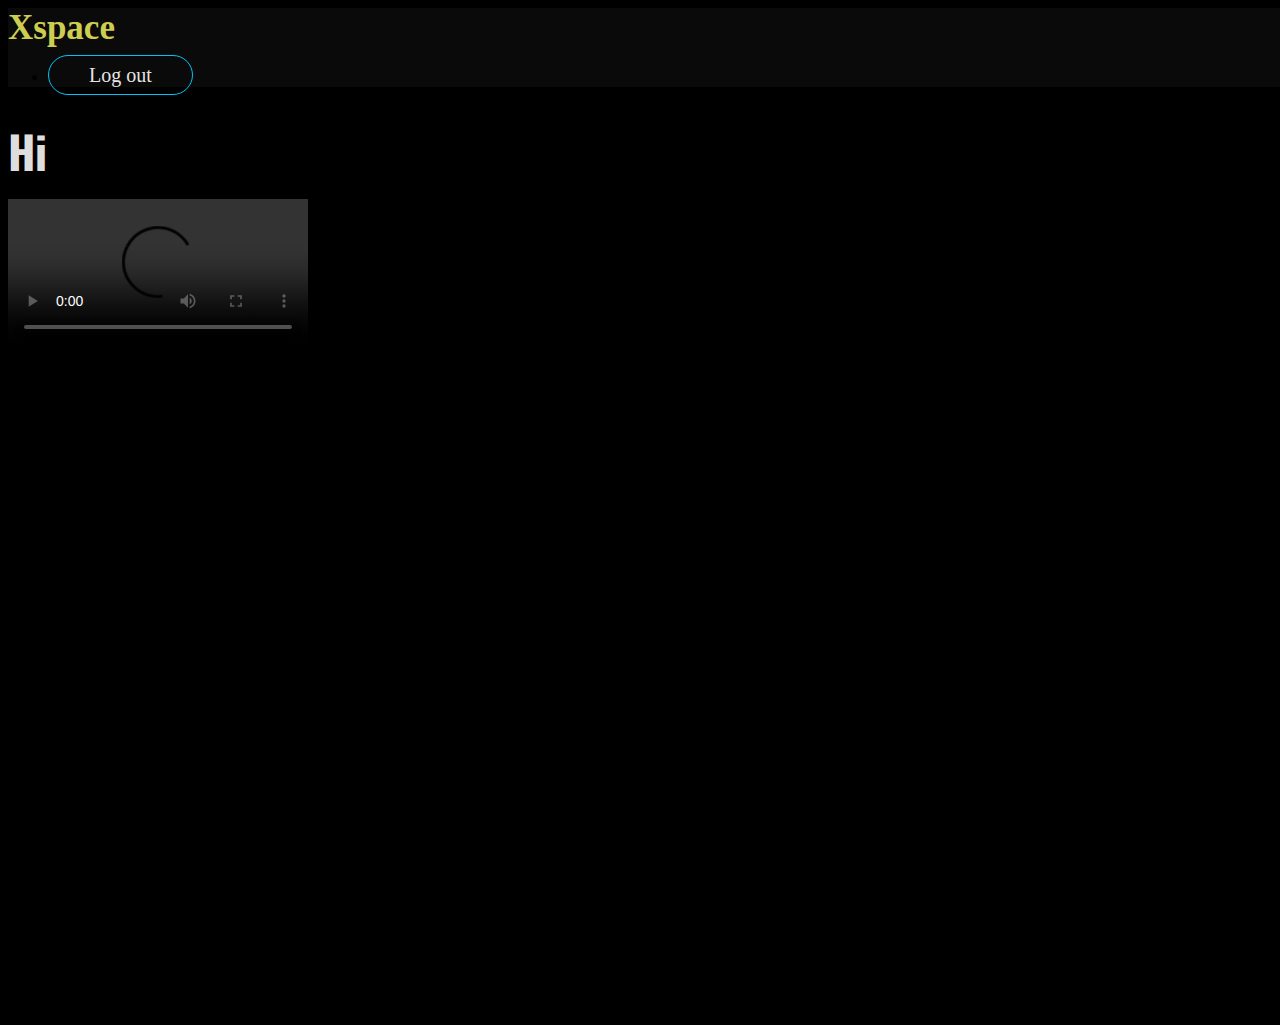
==== home.html @ c932e9ea "first commit" ====
<!DOCTYPE html>
<html lang="en">

<head>
    <meta charset="UTF-8">
    <meta http-equiv="X-UA-Compatible" content="IE=edge">
    <meta name="viewport" content="width=device-width, initial-scale=1.0">
    <title>Xspace</title>

    <link rel="stylesheet" href="https://cdnjs.cloudflare.com/ajax/libs/font-awesome/6.1.2/css/all.min.css"
        integrity="sha512-1sCRPdkRXhBV2PBLUdRb4tMg1w2YPf37qatUFeS7zlBy7jJI8Lf4VHwWfZZfpXtYSLy85pkm9GaYVYMfw5BC1A=="
        crossorigin="anonymous" referrerpolicy="no-referrer" />
    <link rel="stylesheet" href="https://cdnjs.cloudflare.com/ajax/libs/font-awesome/4.7.0/css/font-awesome.min.css">

    <link rel='stylesheet' href='https://cdn.jsdelivr.net/npm/bootstrap-icons@1.7.2/font/bootstrap-icons.css'>
    <link href="https://cdn.jsdelivr.net/npm/bootstrap@5.1.3/dist/css/bootstrap.min.css" rel="stylesheet"
        integrity="sha384-1BmE4kWBq78iYhFldvKuhfTAU6auU8tT94WrHftjDbrCEXSU1oBoqyl2QvZ6jIW3" crossorigin="anonymous">
    <link rel="stylesheet" href="css/style.css">


    <!-- fonts -->
    <link rel="preconnect" href="https://fonts.googleapis.com">
    <link rel="preconnect" href="https://fonts.gstatic.com" crossorigin>
    <link href="https://fonts.googleapis.com/css2?family=Oswald:wght@300;400;500;600;700&display=swap" rel="stylesheet">
</head>

<body>

    <nav class="navbar navbar-expand-lg bg-gradient">
        <div class="w-75  m-auto">
            <div class="d-flex justify-content-lg-evenly align-items-center">
                <div class="x-space-div">
                    <a class="navbar-brand text-light" href="#">Xspace</a><i class="fa-solid fa-user-astronaut"></i>
                </div>
                 
                <div class="collapse navbar-collapse" id="navbarSupportedContent">
                    <ul class="navbar-nav ms-auto">
                        <li class="nav-item x-space-btn mt-3">
                            <a onclick="logout()" class="nav-link btn px-4 btn-blue" href="index.html">Log out</a>
                        </li>
                    </ul>
                </div>
            </div>
        </div>
    </nav>

    <div class="home">
        <div class="container">
            <div class="my-5 mx-auto">
                <h1 id="welcomeName">Hi</h1>
            </div>
            <video controls autoplay id="myVideo">
                <source src="img/SpaceX Crew-5 mission launches to space station, booster nails landing.mp4"
                    type="video/mp4">
            </video>
        </div>
    </div>


    <script src="Js/main.js"></script>
</body>

</html>
---- css/style.css ----
body {
    color: #000;
    overflow-x: hidden;
    height: 100%;
    background-color: #000;
    background-image: url(../img/giiiiiiiiiiif.gif);
    background-repeat: repeat;
    background-position: cover;
    width: 100%;
    height: 100%;
}
.bg-gradient{
    background-color: #0a0a0a !important;
}
h1 {
    font-size: 45px;
    font-weight: 900;
    color: #e0dddd !important;
    font-family: 'Oswald', sans-serif;
}
a{
    padding: 0;
    margin: 0;
}
h1, h2, h3, h4, h5, h6 {
    margin-bottom: 15px;
}
.x-space-div a{
    font-size: 35px;
    font-weight: 900;
    color: #549adf!important;
    color: #cdcd51!important;

}
.x-space-subtitle{
   /*  color: #549adf !important; */
    color: #cdcd51 !important;

}
.x-space-btn a{
    font-size: 20px;
    margin-bottom: 20px;
    color: #549adf !important;
    color: #e6e3e3 !important;
}

.x-space-btn:hover a{
    font-size: 20px;
    margin-bottom: 20px;
    color: #549db2 !important;
    color: #cdcd51 !important;
}
.x-space-div i{
    font-size: 30px !important;
    color: #e0dddd !important;
}
.container{
    width: 85%;
    height: 100vh !important;
}

input, textarea {
    background-color: #F3E5F5;
    border-radius: 50px !important;
    padding: 12px 15px 12px 15px !important;
    width: 100%;
    box-sizing: border-box;
    border: none;
    border: 1px solid #F3E5F5;
    font-size: 16px !important;
    color: #000 !important;
    font-weight: 400;
}
.space-icon{
    text-align: center;
    font-size: 4.5rem;
    color: #c2cef7;
}

input:focus, textarea:focus {
    -moz-box-shadow: none !important;
    -webkit-box-shadow: none !important;
    box-shadow: none !important;
    border: 3px solid #00c3f9;
    background-color: #000 !important;
    color: #fff !important;
    outline-width: 0;
    font-weight: 400;
}
.form-control {
    border:#000;
    background-color: #c2cef7;
}
a{
    text-decoration: none !important;
}

button:focus {
    -moz-box-shadow: none !important;
    -webkit-box-shadow: none !important;
    box-shadow: none !important;
    outline-width: 0;
}

.card {
    border-radius: 0;
    border: none;
    background-color: #000 !important;
    color: #fff !important;
    
    
}

.card1 {
    width: 50%;
    padding: 40px 30px 10px 30px;
    border: #00c3f9 1px solid !important;
    border-radius: 40px !important;
}

.card2 {
    width: 50%;
    background: url(../img/original-2a7a6e02d99d870b3ea0982657ba3cce.gif);
    background-size: 100%;
    background-position: 50%;
    background-repeat: no-repeat;
    border: #00c3f9 1px solid !important;
    border-radius: 40px !important;

} 
.msg-info{
font-size: 20px;
}
.x-space{
    color: #00c3f9;
}
.heading {
    margin-bottom: 60px !important;
}

::placeholder {
    color: #000 !important;
    opacity: 1;
}

:-ms-input-placeholder {
    color: #000 !important;
}

::-ms-input-placeholder {
    color: #000 !important;
}

.form-control-label {
    font-size: 12px;
    margin-left: 15px;
}

.msg-info {
    padding-left: 15px;
    margin-bottom: 30px;
}

.btn-color {
    border-radius: 50px;
    color: #fff;
    background-image: linear-gradient(to right, #0138ff, #048ad399);
    padding: 15px;
    cursor: pointer;
    border: none ;
    margin-top: 40px;
    transition: all 1s ;
}
.forget:hover{
    text-decoration: underline;
}

.btn-color:hover {
    color: #fff;
    background-position: linear-gradient(to left, #0138ff, #048ad399);

}


.btn-blue {
    border-radius: 50px;
    background-color: transparent;
    padding: 8px 40px;
    cursor: pointer;
    border: #00c3f9 1px solid !important;
   /*  border: #cdcd51 1px solid !important;*/
} 

.btn-blue a{
    color: #00c3f9;
}

.btn-blue:hover a{
    color: #00c3f9;
}

a {
    color: #000;
}

a:hover {
    color: #000;
}

.bottom {
    width: 100%;
    margin-top: 50px !important;
}

.sm-text {
    font-size: 15px;
}

@media screen and (max-width: 992px) {
    .card1 {
        width: 100%;
        padding: 40px 30px 10px 30px;
    }

    .card2 {
        width: 100%;
    }

    .right {
        margin-top: 100px !important;
        margin-bottom: 100px !important;
    }
}

@media screen and (max-width: 768px) {
    .container {
        padding: 10px !important;
    }

    .card2 {
        padding: 50px;
    }

    .right {
        margin-top: 50px !important;
        margin-bottom: 50px !important;
    }
}
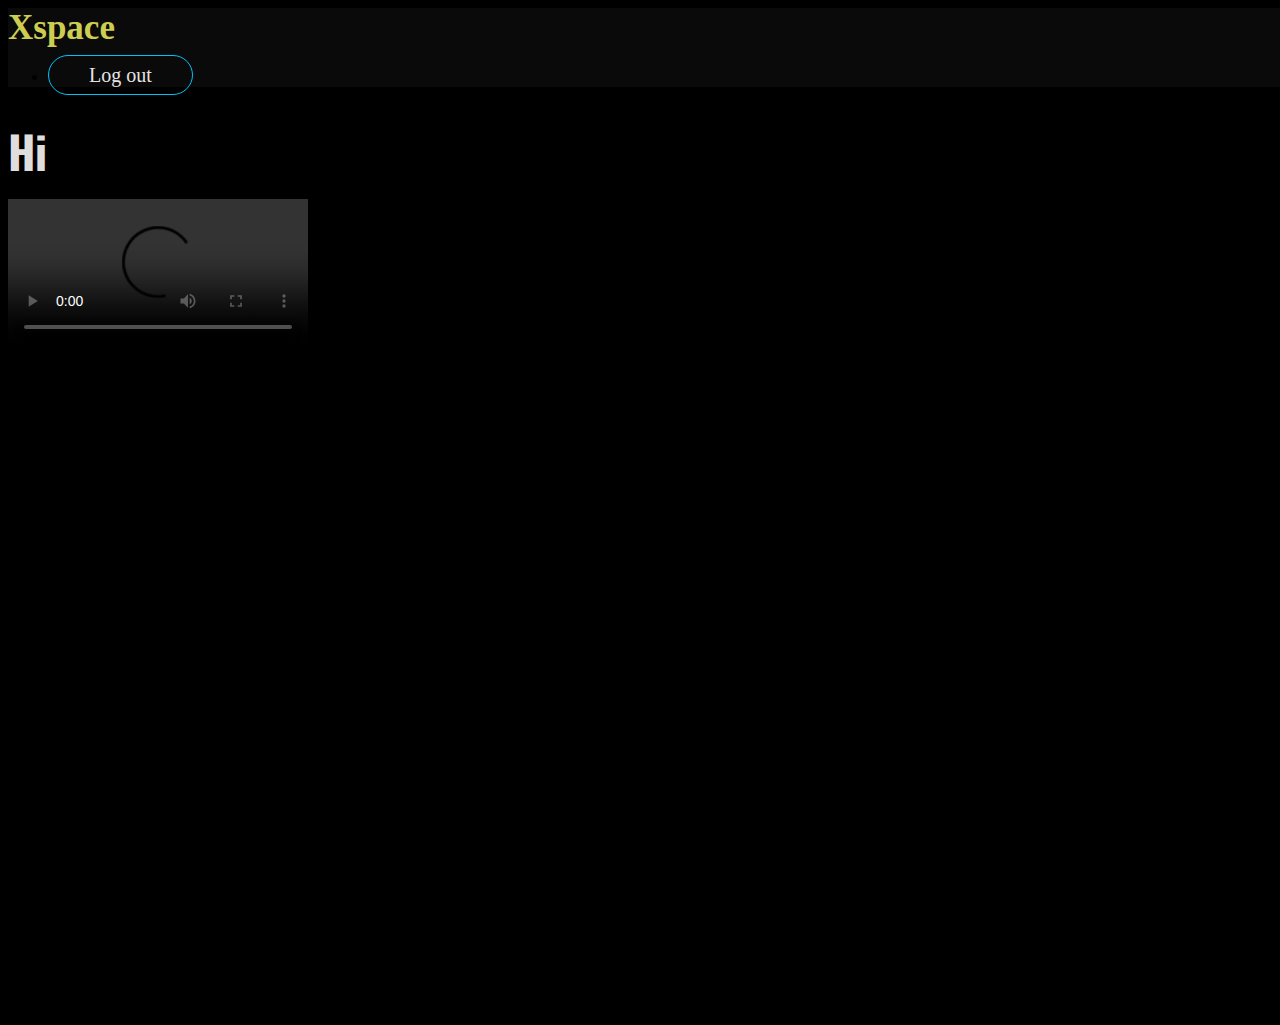
==== commit 7460fb4f: "Update home.html" ====
--- a/home.html
+++ b/home.html
@@ -49,7 +49,7 @@
             <div class="my-5 mx-auto">
                 <h1 id="welcomeName">Hi</h1>
             </div>
-            <video controls autoplay id="myVideo">
+            <video controls autoplay id="myVideo" class="w-100">
                 <source src="img/SpaceX Crew-5 mission launches to space station, booster nails landing.mp4"
                     type="video/mp4">
             </video>
@@ -60,4 +60,4 @@
     <script src="Js/main.js"></script>
 </body>
 
-</html>+</html>
